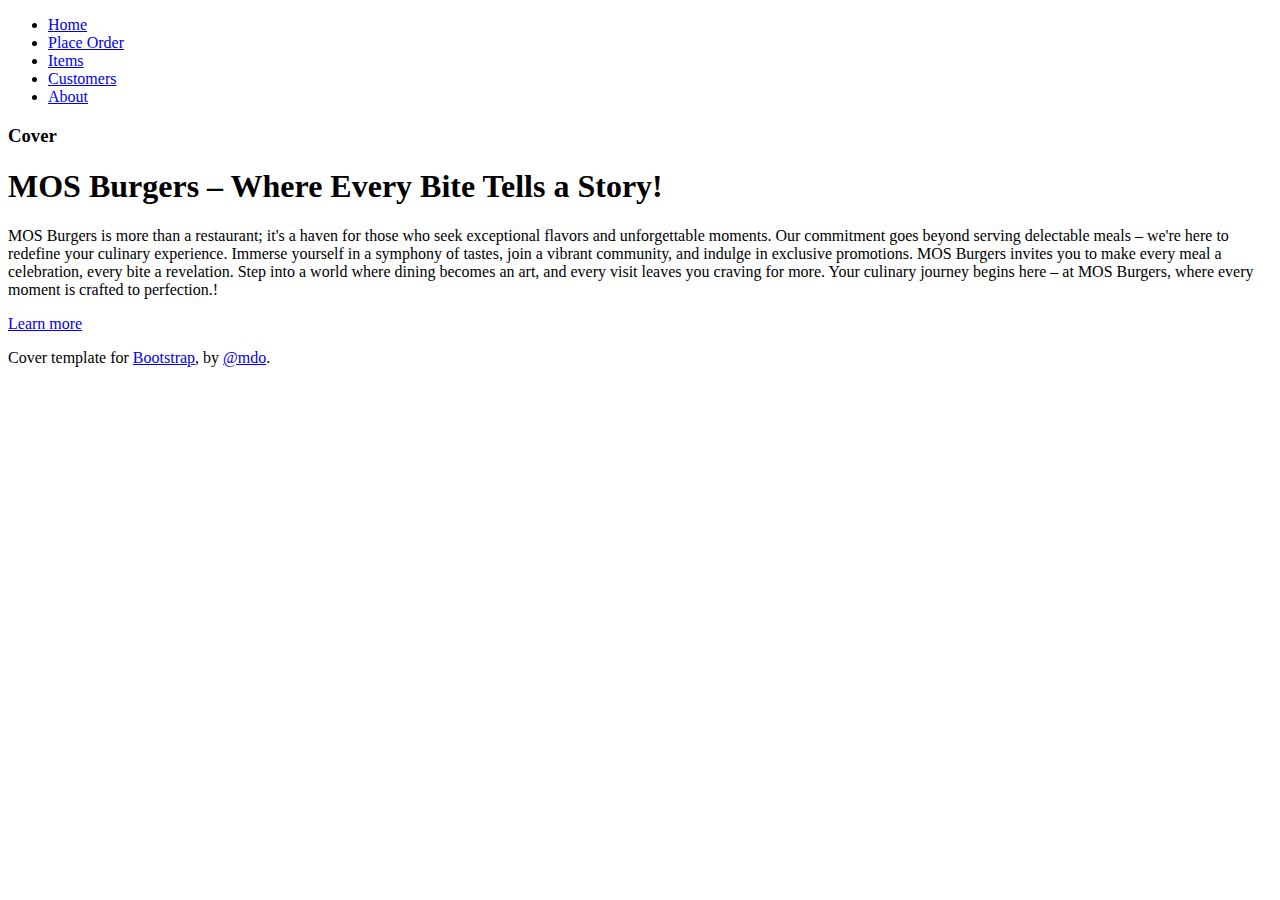
==== index.html @ f7a4350f "first commit" ====
<!DOCTYPE html>
<html lang="en">

<head>
    <meta charset="UTF-8">
    <meta name="viewport" content="width=device-width, initial-scale=1.0">
    <title>MOS Burger</title>
    <link href="https://cdn.jsdelivr.net/npm/bootstrap@5.3.2/dist/css/bootstrap.min.css" rel="stylesheet"
        integrity="sha384-T3c6CoIi6uLrA9TneNEoa7RxnatzjcDSCmG1MXxSR1GAsXEV/Dwwykc2MPK8M2HN" crossorigin="anonymous">
    <link rel="stylesheet" href="style.css">



    <div class="container">
        <header class="d-flex justify-content-center py-3">
            <ul class="nav nav-pills " role="tablist">
                <li class="nav-item"><a href="#" class="nav-link fw-bold  " aria-current="page">Home</a></li>
                <li class="nav-item "><a href="./view/placeOrder.html" class="nav-link  fw-bold">Place Order</a></li>
                <li class="nav-item"><a href="#" class="nav-link fw-bold ">Items</a></li>
                <li class="nav-item"><a href="#" class="nav-link fw-bold ">Customers</a></li>
                <li class="nav-item"><a href="#" class="nav-link fw-bold ">About</a></li>
            </ul>
        </header>
    </div>
    <style>
        body {
          background: url('img/mainPage/burger1.jpg') no-repeat center center fixed;
          background-size: cover;
        }
      </style>

</head>

<body>
    <div class="container py-3 h-100">
        <div class="h-100 text-center row w-100 h-100">
            <div class="cover-container w-100 h-100 p-3 mx-auto flex-column">
                <header class="mb-auto">
                    <div>
                        <h3 class="float-md-start mb-0">Cover</h3>
                    </div>
                </header>

                <main class="px-3">
                    <h1 class=" text-white py-4"> MOS Burgers – Where Every Bite Tells a Story!</h1>
                    <p class="lead text-white py-1">MOS Burgers is more than a restaurant; it's a haven for those who seek
                        exceptional flavors and unforgettable moments. Our commitment goes beyond serving delectable
                        meals – we're here to redefine your culinary experience. Immerse yourself in a symphony of
                        tastes, join a vibrant community, and indulge in exclusive promotions. MOS Burgers invites you
                        to make every meal a celebration, every bite a revelation. Step into a world where dining
                        becomes an art, and every visit leaves you craving for more. Your culinary journey begins here –
                        at MOS Burgers, where every moment is crafted to perfection.!</p>
                    <p class="lead py-5">
                        <a href="#" class="btn btn-lg btn-secondary fw-bold border-white bg-dark ">Learn more</a>
                    </p>
                </main>

                <footer class="mt-auto text-white-50 p-5">
                    <p>Cover template for <a href="https://getbootstrap.com/" class="text-white">Bootstrap</a>, by <a
                            href="https://twitter.com/mdo" class="text-white">@mdo</a>.</p>
                </footer>
            </div>
        </div>
    </div>






    <script src="https://cdn.jsdelivr.net/npm/bootstrap@5.3.2/dist/js/bootstrap.bundle.min.js"
        integrity="sha384-C6RzsynM9kWDrMNeT87bh95OGNyZPhcTNXj1NW7RuBCsyN/o0jlpcV8Qyq46cDfL"
        crossorigin="anonymous"></script>
    <script src="/docs/5.2/dist/js/bootstrap.bundle.min.js"
        integrity="sha384-kenU1KFdBIe4zVF0s0G1M5b4hcpxyD9F7jL+jjXkk+Q2h455rYXK/7HAuoJl+0I4"
        crossorigin="anonymous"></script>


    <script src="placeOrder.js"></script>

    <script src="https://code.jquery.com/jquery-3.6.4.min.js"></script>
    <script>
        $(document).ready(function () {
            // Add click event handler to all nav links
            $(".nav-link").on("click", function () {
                // Remove "active" class from all nav links
                $(".nav-link").removeClass("active");

                // Add "active" class to the clicked nav link
                $(this).addClass("active");
            });
        });
    </script>


</body>

</html>
---- style.css ----
.custom-cards{
    height: 100%;
}
.card-img-top{
    height: 8rem;
    -webkit-user-drag: none;
}
#time-date{
    font-size: large;
    font-weight: bold;
    font-family: 'Times New Roman', Times, serif;
}
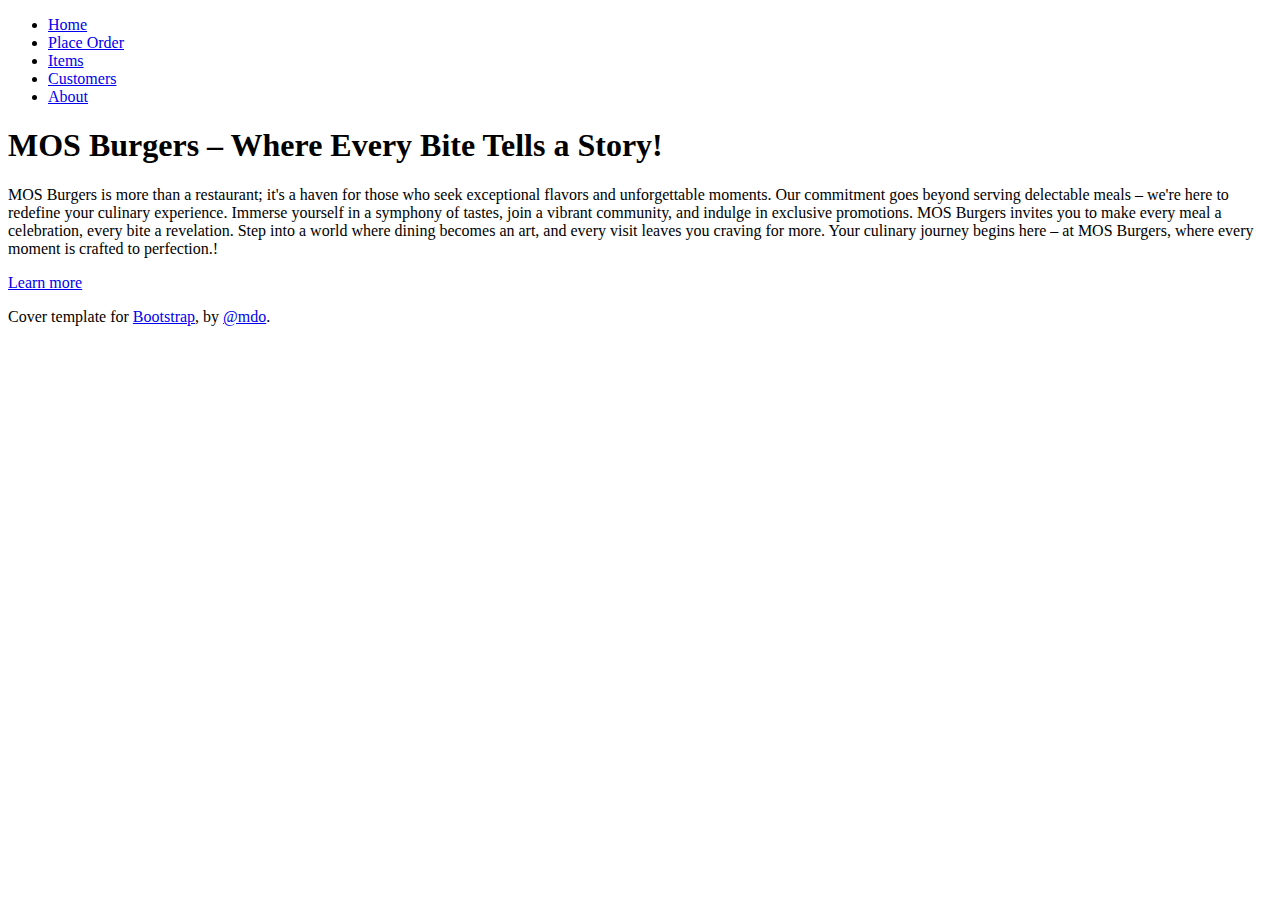
==== commit a6750828: "adding addToCartButtons" ====
--- a/index.html
+++ b/index.html
@@ -37,7 +37,7 @@
             <div class="cover-container w-100 h-100 p-3 mx-auto flex-column">
                 <header class="mb-auto">
                     <div>
-                        <h3 class="float-md-start mb-0">Cover</h3>
+                        
                     </div>
                 </header>
 
--- a/style.css
+++ b/style.css
@@ -10,4 +10,8 @@
     font-weight: bold;
     font-family: 'Times New Roman', Times, serif;
 }
+.addToCart-animation{
+    /* transform: scale(1.1); */
+      transition: transform 0.3s ease-in-out;
+}
 
